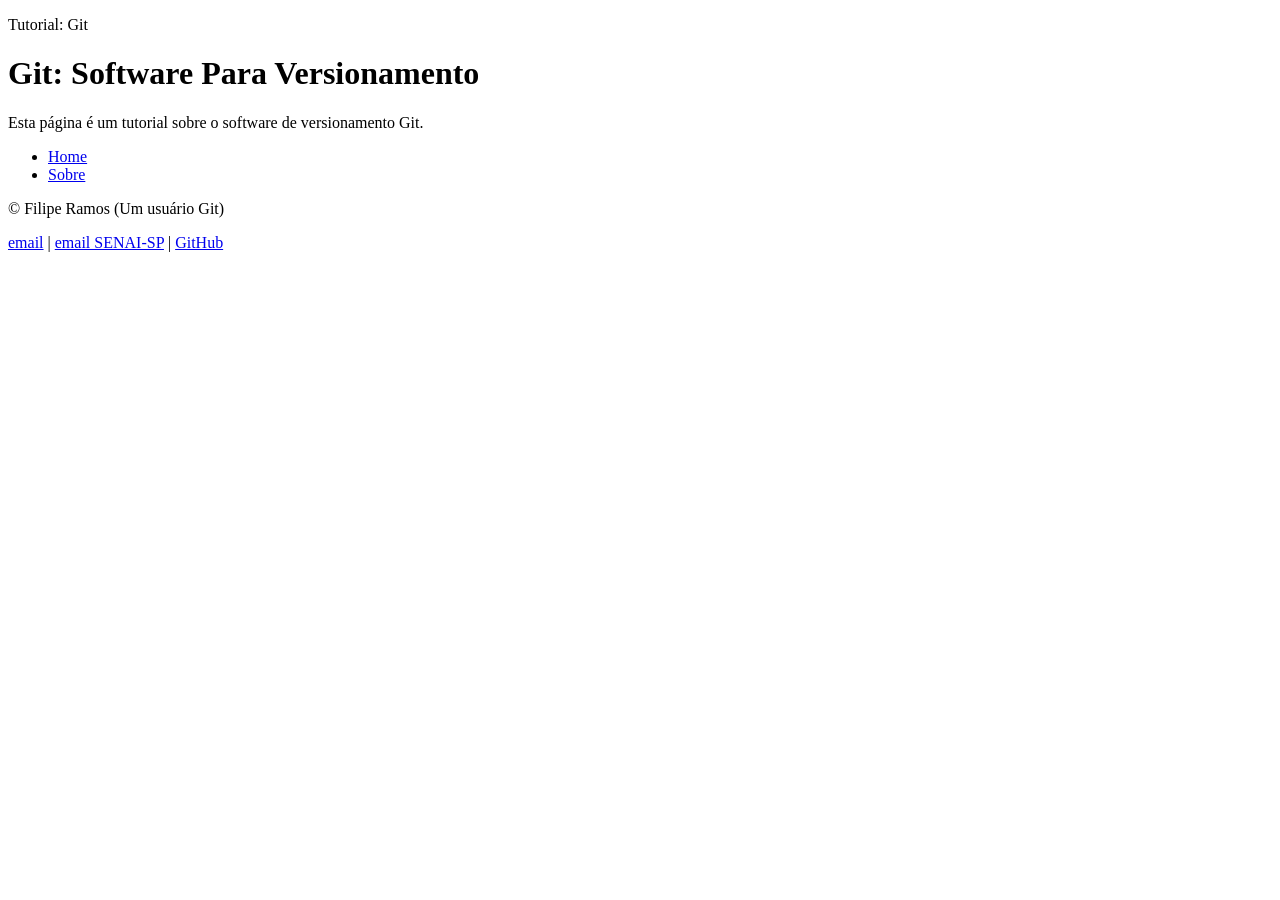
==== index.html @ edd43c87 "Criação do cabeçalho e do rodapé da página index.html" ====
<!DOCTYPE html>
<html lang="en">
<head>
    <meta charset="UTF-8">
    <meta name="viewport" content="width=device-width, initial-scale=1.0">
    <title>Git | Tutorial</title>
</head>
<body>
    
    <header class="cabecalho">
        <div class="container">
            <p class="etiqueta">Tutorial: Git</p>

            <h1>Git: Software Para Versionamento</h1>

            <p class="subtitulo">
                Esta página é um tutorial sobre o software de versionamento Git.
            </p>

            <nav class="menu-principal">
                <ul class="menu-lista">
                    <li><a class="menu-link" href="index.html">Home</a></li>
                    <li><a class="menu-link" href="./pages/biografia.html">Sobre</a></li>
                </ul>   
            </nav>
        </div>
    </header>

    <footer class="rodape">
        <div class="container">
            <p>&copy; Filipe Ramos (Um usuário Git)</p>
            <andres>
                <a class="email" href="filiperamos.sep@gmail.com">email</a>
                <span> | </span>
                <a class="email-edu-senai" href="filipe.r.oliveira@portal.edu.senai">email SENAI-SP</a>
                <span> | </span>
                <a class="github" href="https://github.com/FilipeRamos-Dev">GitHub</a>
            </andres>
        </div>
    </footer>

</body>
</html>
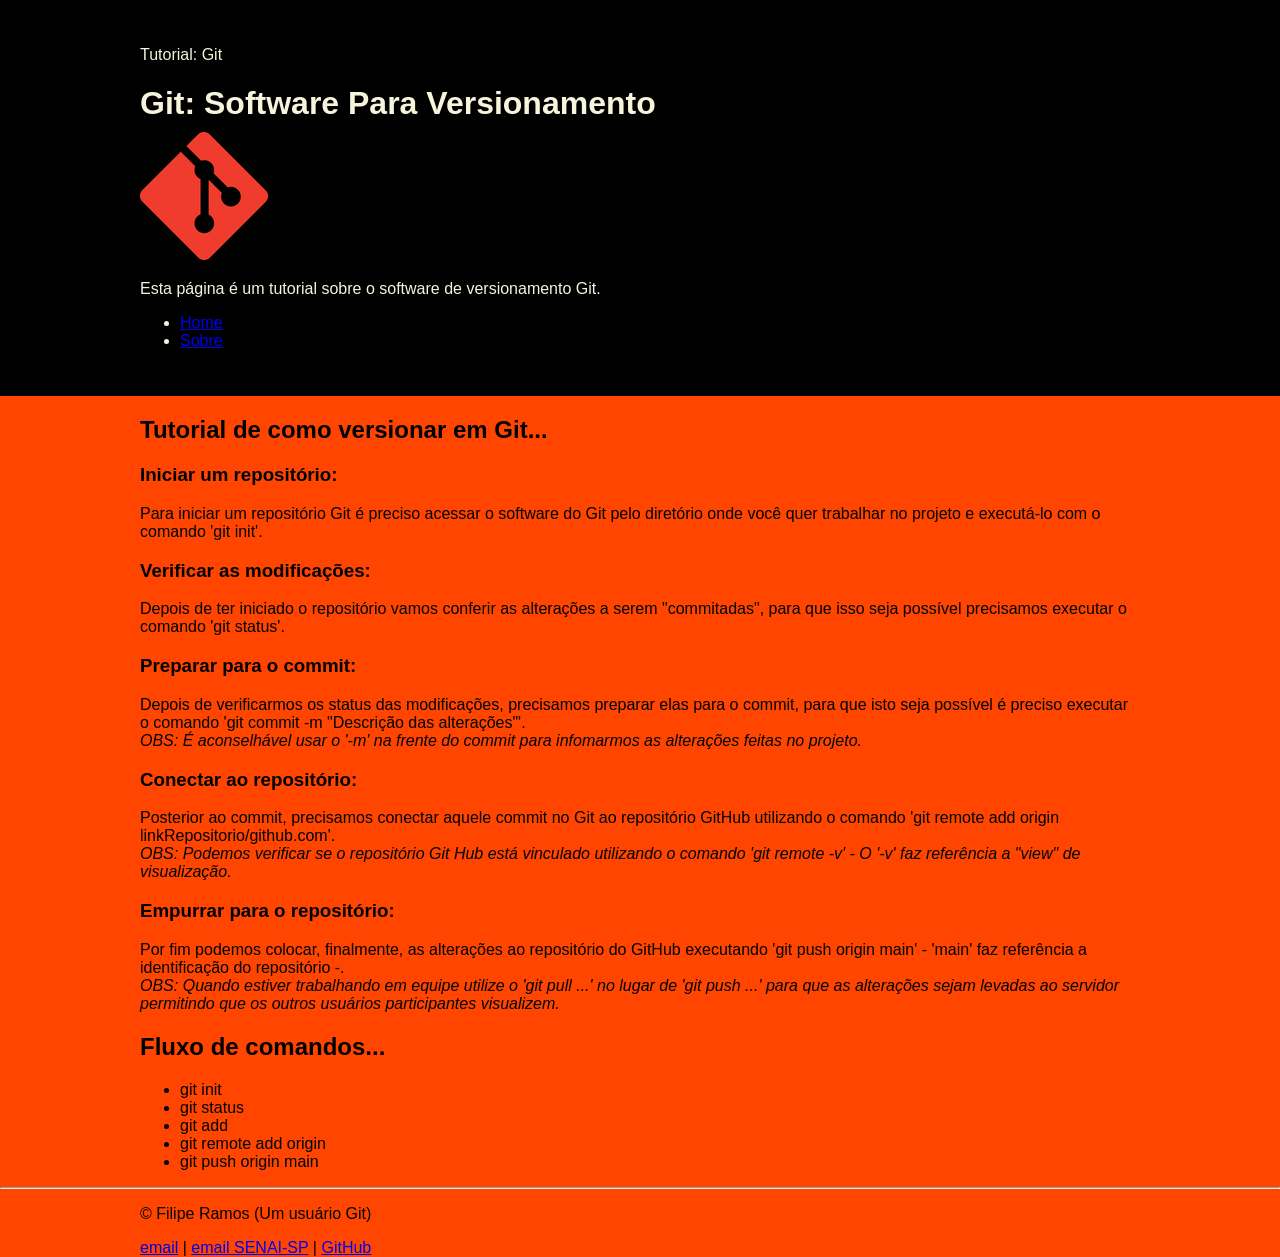
==== commit a4d070e2: "Iniciando a estilização do CSS em style.css" ====
--- a/index.html
+++ b/index.html
@@ -3,6 +3,7 @@
 <head>
     <meta charset="UTF-8">
     <meta name="viewport" content="width=device-width, initial-scale=1.0">
+    <link rel="stylesheet" href="./style/style.css">
     <title>Git | Tutorial</title>
 </head>
 <body>
@@ -12,6 +13,11 @@
             <p class="etiqueta">Tutorial: Git</p>
 
             <h1>Git: Software Para Versionamento</h1>
+
+            <img 
+                src="./imgs/git-logo.webp" 
+                alt="Logo Git"
+            >
 
             <p class="subtitulo">
                 Esta página é um tutorial sobre o software de versionamento Git.
@@ -25,6 +31,87 @@
             </nav>
         </div>
     </header>
+
+    <main class="conteudo">
+        <section class="secao">
+            <div class="container">
+                <h2 href="titulo-secao">Tutorial de como versionar em Git...</h2>
+                <div class="grade-cards">
+                    <article class="card">
+                        <h3>Iniciar um repositório: </h3>
+                        <p>
+                            Para iniciar um repositório Git é preciso acessar o software do Git
+                            pelo diretório onde você quer trabalhar no projeto e executá-lo com
+                            o comando 'git init'. 
+                        </p>
+                    </article>
+                    <article class="card">
+                        <h3>Verificar as modificações: </h3>
+                        <p>
+                            Depois de ter iniciado o repositório vamos conferir as alterações a 
+                            serem "commitadas", para que isso seja possível precisamos executar
+                            o comando 'git status'.
+                        </p>
+                    </article>
+                    <article class="card">
+                        <h3>Preparar para o commit: </h3>
+                        <p>
+                            Depois de verificarmos os status das modificações, precisamos preparar
+                            elas para o commit, para que isto seja possível é preciso executar o 
+                            comando 'git commit -m "Descrição das alterações"'.
+                            <br>
+                                <cite>OBS: É aconselhável usar o '-m' na frente do commit para
+                                    infomarmos as alterações feitas no projeto.
+                                </cite>  
+                        </p>
+                    </article>
+                    <article class="card">
+                        <h3>Conectar ao repositório: </h3>
+                        <p>
+                            Posterior ao commit, precisamos conectar aquele commit no Git
+                            ao repositório GitHub utilizando o comando 'git remote add
+                            origin linkRepositorio/github.com'.
+                            <br>
+                                <cite>
+                                    OBS: Podemos verificar se o repositório Git Hub está vinculado
+                                    utilizando o comando 'git remote -v' - O '-v' faz referência a
+                                    "view" de visualização.
+                                </cite>
+                        </p>
+                    </article>
+                    <article class="card">
+                        <h3>Empurrar para o repositório: </h3>
+                        <p>
+                            Por fim podemos colocar, finalmente, as alterações ao repositório
+                            do GitHub executando 'git push origin main' - 'main' faz referência
+                            a identificação do repositório -.
+                       
+                        <br>
+                            <cite>
+                                OBS: Quando estiver trabalhando em equipe utilize o 'git pull ...' no
+                                lugar de 'git push ...' para que as alterações sejam levadas ao servidor 
+                                permitindo que os outros usuários participantes visualizem. 
+                            </cite>
+                         </p>
+                    </article>
+                </div>
+            </div>
+        </section>
+        <section class="secao-fluxo">
+            <div class="container">
+                <h2 class="titulo-secao">Fluxo de comandos...</h2>
+                <ul>
+                    <li>git init</li>
+                    <li>git status</li>
+                    <li>git add</li>
+                    <li>git remote add origin</li>
+                    <li>git push origin main</li>
+                </ul>
+            </div>
+        </section>
+    </main>
+
+    <hr>
 
     <footer class="rodape">
         <div class="container">
--- a/style/style.css
+++ b/style/style.css
@@ -0,0 +1,30 @@
+*{
+    /* text-align: center; */
+    box-sizing: border-box;
+}
+
+body{
+    margin: 0;
+    font-size: 16px;
+    font-family: Arial, Helvetica, sans-serif;
+    background-color: orangered;
+    color: black;
+}
+
+h1{
+    margin-bottom: 10px;
+}
+
+
+.cabecalho{
+    background-color: black;
+    color: beige;
+    padding: 30px 0;
+}
+
+.container{
+    width: 90%;
+    max-width: 1000px;
+    margin: 0 auto;
+}
+
